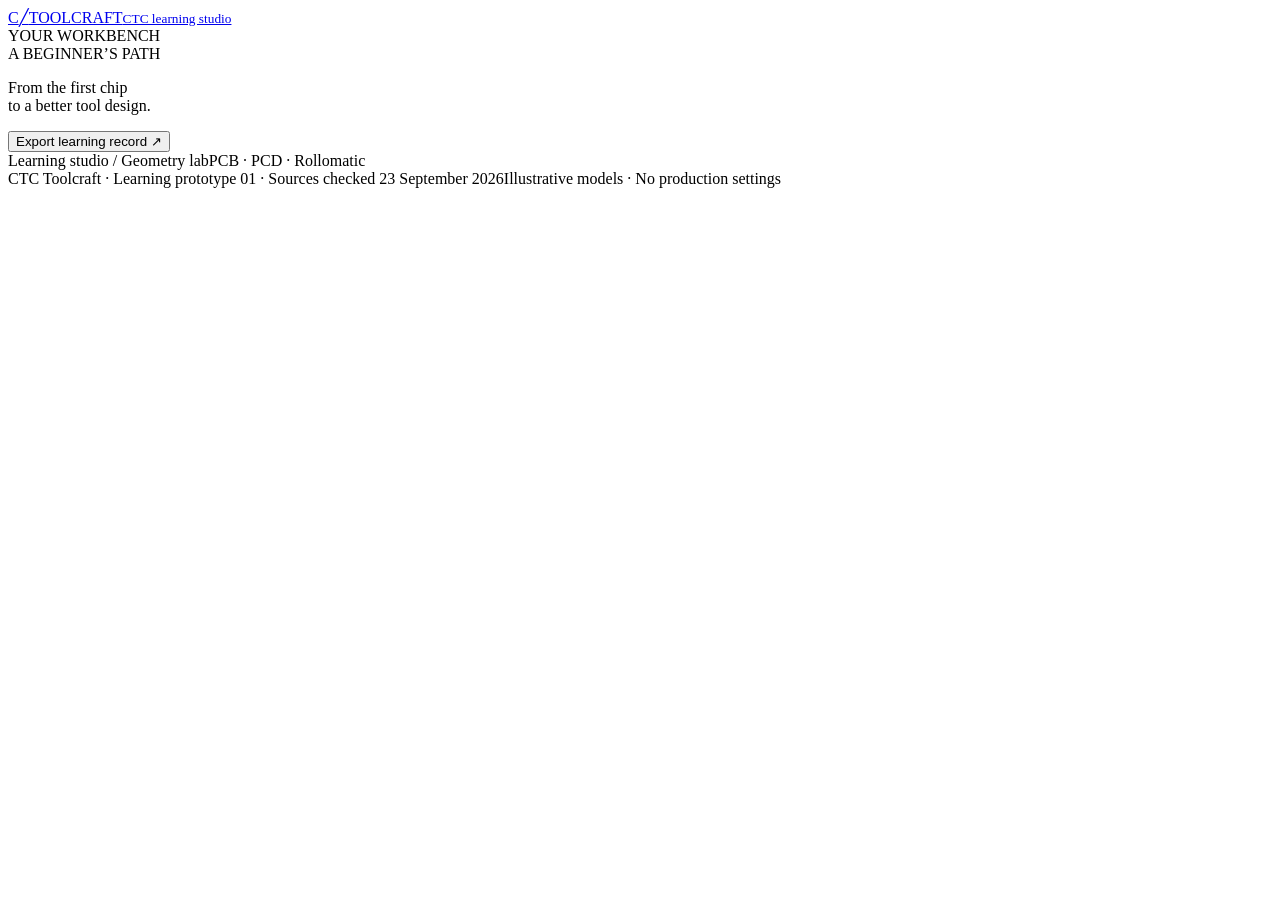
==== src/template.html @ 8d149322 "Publish CTC Toolcraft learning academy" ====
<!doctype html>
<html lang="en"><head><meta charset="utf-8"><meta name="viewport" content="width=device-width,initial-scale=1"><meta name="description" content="Explore cutting-tool design with interactive 3D models, beginner lessons, PCB and PCD tooling, Rollomatic workflows, and an AI design roadmap."><meta name="theme-color" content="#102e35"><link rel="icon" href="data:image/svg+xml,%3Csvg xmlns='http://www.w3.org/2000/svg' viewBox='0 0 64 64'%3E%3Crect width='64' height='64' rx='10' fill='%23c4f06c'/%3E%3Ctext x='16' y='46' font-family='Arial' font-size='42' font-weight='bold' fill='%23102e35'%3EC%3C/text%3E%3C/svg%3E"><title>CTC Toolcraft — Cutting Tool Academy</title><style>__STYLES__</style></head>
<body>
<aside class="rail">
  <a href="#lab" class="brand" aria-label="Toolcraft home"><span class="brand-mark">C<span>╱</span></span><span>TOOLCRAFT<small>CTC learning studio</small></span></a>
  <div class="rail-label">YOUR WORKBENCH</div>
  <nav id="navigation" aria-label="Main navigation"></nav>
  <div class="rail-bottom"><span class="eyebrow">A BEGINNER’S PATH</span><p>From the first chip<br>to a better tool design.</p><div class="progress-track"><div id="progress-fill"></div></div><small id="progress-text"></small><button class="text-button" id="export-progress">Export learning record ↗</button></div>
</aside>
<div class="app"><header class="topbar"><span id="breadcrumb">Learning studio / Geometry lab</span><span class="edition">PCB · PCD · Rollomatic</span></header><main id="main"></main><footer>CTC Toolcraft · Learning prototype 01 · Sources checked 23 September 2026<span>Illustrative models · No production settings</span></footer></div>
<div id="toast" role="status"></div>
<script>__THREE__</script><script>const DATA=__DATA__;</script><script>__APP__</script>
</body></html>
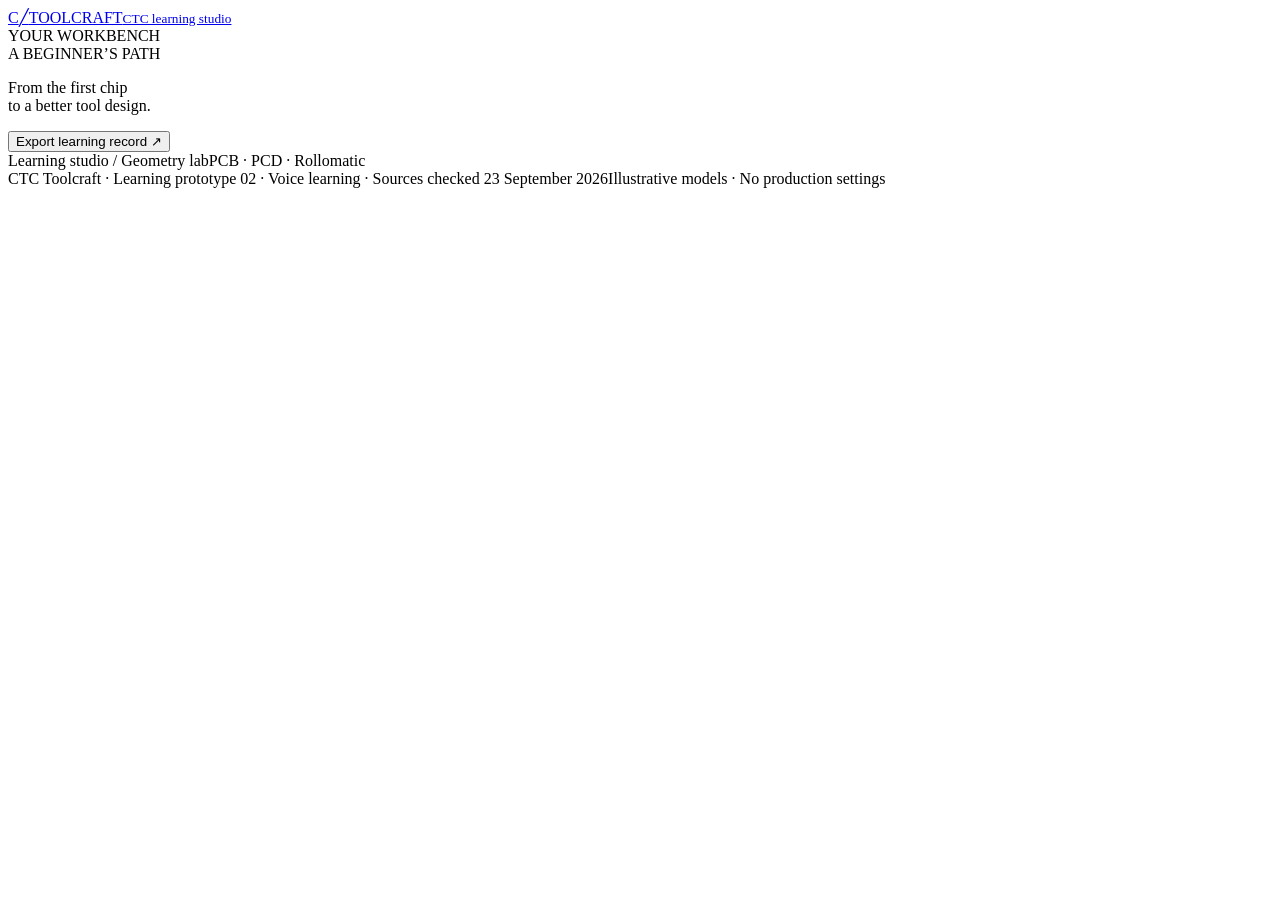
==== commit e9cd6675: "Add private voice learning throughout the academy" ====
--- a/src/template.html
+++ b/src/template.html
@@ -1,5 +1,5 @@
 <!doctype html>
-<html lang="en"><head><meta charset="utf-8"><meta name="viewport" content="width=device-width,initial-scale=1"><meta name="description" content="Explore cutting-tool design with interactive 3D models, beginner lessons, PCB and PCD tooling, Rollomatic workflows, and an AI design roadmap."><meta name="theme-color" content="#102e35"><link rel="icon" href="data:image/svg+xml,%3Csvg xmlns='http://www.w3.org/2000/svg' viewBox='0 0 64 64'%3E%3Crect width='64' height='64' rx='10' fill='%23c4f06c'/%3E%3Ctext x='16' y='46' font-family='Arial' font-size='42' font-weight='bold' fill='%23102e35'%3EC%3C/text%3E%3C/svg%3E"><title>CTC Toolcraft — Cutting Tool Academy</title><style>__STYLES__</style></head>
+<html lang="en"><head><meta charset="utf-8"><meta name="viewport" content="width=device-width,initial-scale=1,viewport-fit=cover"><meta name="description" content="Explore cutting-tool design with interactive 3D models, beginner lessons, PCB and PCD tooling, Rollomatic workflows, and an AI design roadmap."><meta name="theme-color" content="#102e35"><link rel="icon" href="data:image/svg+xml,%3Csvg xmlns='http://www.w3.org/2000/svg' viewBox='0 0 64 64'%3E%3Crect width='64' height='64' rx='10' fill='%23c4f06c'/%3E%3Ctext x='16' y='46' font-family='Arial' font-size='42' font-weight='bold' fill='%23102e35'%3EC%3C/text%3E%3C/svg%3E"><title>CTC Toolcraft — Cutting Tool Academy</title><style>__STYLES__</style></head>
 <body>
 <aside class="rail">
   <a href="#lab" class="brand" aria-label="Toolcraft home"><span class="brand-mark">C<span>╱</span></span><span>TOOLCRAFT<small>CTC learning studio</small></span></a>
@@ -7,7 +7,7 @@
   <nav id="navigation" aria-label="Main navigation"></nav>
   <div class="rail-bottom"><span class="eyebrow">A BEGINNER’S PATH</span><p>From the first chip<br>to a better tool design.</p><div class="progress-track"><div id="progress-fill"></div></div><small id="progress-text"></small><button class="text-button" id="export-progress">Export learning record ↗</button></div>
 </aside>
-<div class="app"><header class="topbar"><span id="breadcrumb">Learning studio / Geometry lab</span><span class="edition">PCB · PCD · Rollomatic</span></header><main id="main"></main><footer>CTC Toolcraft · Learning prototype 01 · Sources checked 23 September 2026<span>Illustrative models · No production settings</span></footer></div>
+<div class="app"><header class="topbar"><span id="breadcrumb">Learning studio / Geometry lab</span><span class="edition">PCB · PCD · Rollomatic</span></header><main id="main"></main><footer>CTC Toolcraft · Learning prototype 02 · Voice learning · Sources checked 23 September 2026<span>Illustrative models · No production settings</span></footer></div>
 <div id="toast" role="status"></div>
-<script>__THREE__</script><script>const DATA=__DATA__;</script><script>__APP__</script>
+<script>__THREE__</script><script>const DATA=__DATA__;</script><script>__APP__</script><script>window.ACADEMY_VOICE_CONFIG=__VOICE_CONFIG__;</script><script>__VOICE_CONTENT__</script><script>__VOICE__</script>
 </body></html>
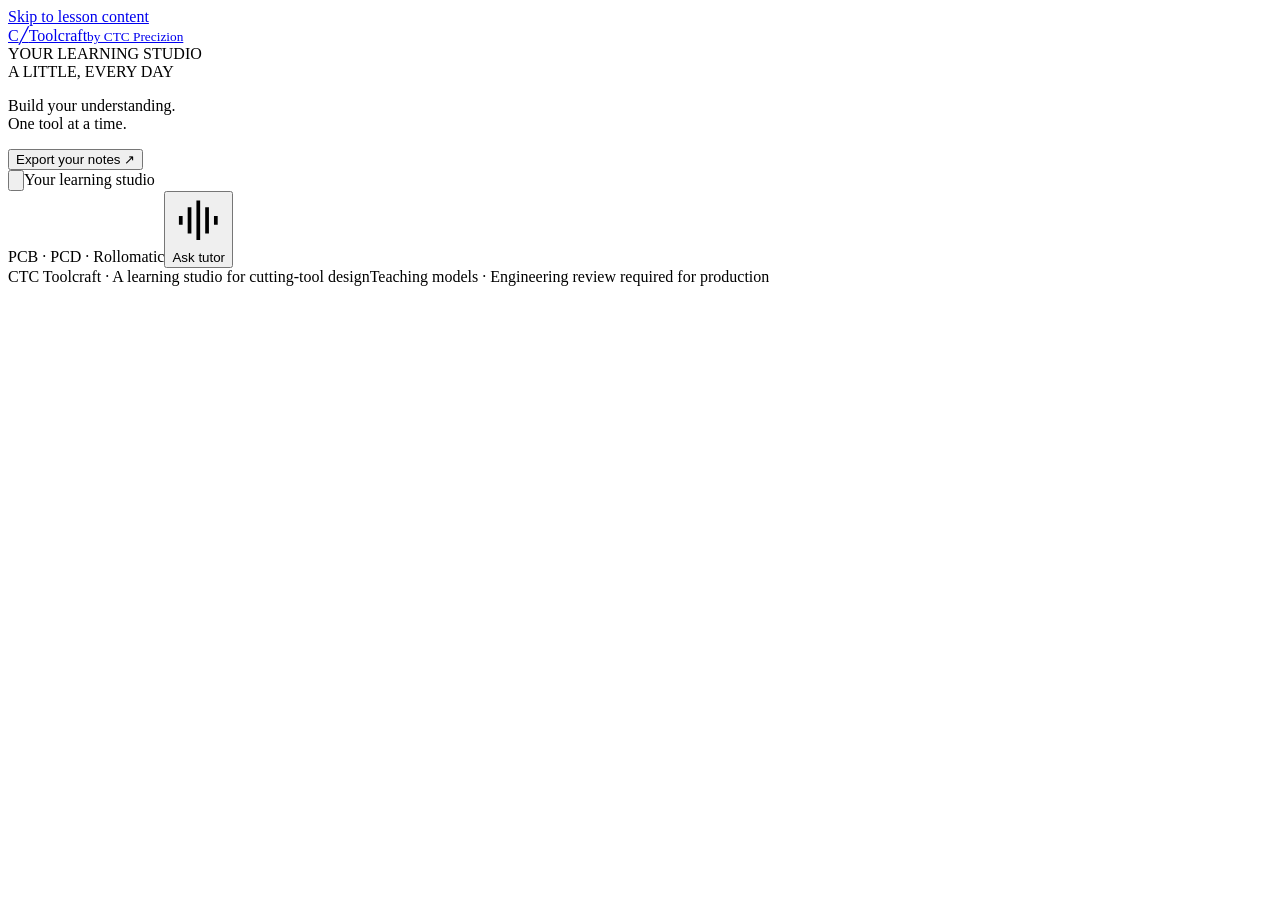
==== commit 577a5a85: "Redesign academy learning flow with integrated voice" ====
--- a/src/template.html
+++ b/src/template.html
@@ -1,13 +1,15 @@
 <!doctype html>
-<html lang="en"><head><meta charset="utf-8"><meta name="viewport" content="width=device-width,initial-scale=1,viewport-fit=cover"><meta name="description" content="Explore cutting-tool design with interactive 3D models, beginner lessons, PCB and PCD tooling, Rollomatic workflows, and an AI design roadmap."><meta name="theme-color" content="#102e35"><link rel="icon" href="data:image/svg+xml,%3Csvg xmlns='http://www.w3.org/2000/svg' viewBox='0 0 64 64'%3E%3Crect width='64' height='64' rx='10' fill='%23c4f06c'/%3E%3Ctext x='16' y='46' font-family='Arial' font-size='42' font-weight='bold' fill='%23102e35'%3EC%3C/text%3E%3C/svg%3E"><title>CTC Toolcraft — Cutting Tool Academy</title><style>__STYLES__</style></head>
+<html lang="en"><head><meta charset="utf-8"><meta name="viewport" content="width=device-width,initial-scale=1,viewport-fit=cover"><meta name="description" content="Learn cutting-tool design at your own pace. Explore PCB and PCD tools, interactive 3D labs, Rollomatic workflows and a voice tutor that learns with you."><meta name="theme-color" content="#f6f9fc"><link rel="icon" href="data:image/svg+xml,%3Csvg xmlns='http://www.w3.org/2000/svg' viewBox='0 0 64 64'%3E%3Crect width='64' height='64' rx='16' fill='%23533afd'/%3E%3Cpath d='M43 20a17 17 0 1 0 0 24M23 42l18-20' fill='none' stroke='white' stroke-width='5' stroke-linecap='round'/%3E%3C/svg%3E"><title>CTC Toolcraft — Learn the craft of cutting tools</title><style>__STYLES__</style></head>
 <body>
-<aside class="rail">
-  <a href="#lab" class="brand" aria-label="Toolcraft home"><span class="brand-mark">C<span>╱</span></span><span>TOOLCRAFT<small>CTC learning studio</small></span></a>
-  <div class="rail-label">YOUR WORKBENCH</div>
+<a class="skip-link" href="#main" onclick="document.getElementById('main').focus();return false">Skip to lesson content</a>
+<aside class="rail" id="app-navigation">
+  <a href="#learn" class="brand" aria-label="Toolcraft learning home"><span class="brand-mark" aria-hidden="true">C<span>╱</span></span><span>Toolcraft<small>by CTC Precizion</small></span></a>
+  <div class="rail-label">YOUR LEARNING STUDIO</div>
   <nav id="navigation" aria-label="Main navigation"></nav>
-  <div class="rail-bottom"><span class="eyebrow">A BEGINNER’S PATH</span><p>From the first chip<br>to a better tool design.</p><div class="progress-track"><div id="progress-fill"></div></div><small id="progress-text"></small><button class="text-button" id="export-progress">Export learning record ↗</button></div>
+  <div class="rail-bottom"><span class="eyebrow">A LITTLE, EVERY DAY</span><p>Build your understanding.<br>One tool at a time.</p><div class="progress-track"><div id="progress-fill"></div></div><small id="progress-text"></small><button class="text-button" id="export-progress">Export your notes ↗</button></div>
 </aside>
-<div class="app"><header class="topbar"><span id="breadcrumb">Learning studio / Geometry lab</span><span class="edition">PCB · PCD · Rollomatic</span></header><main id="main"></main><footer>CTC Toolcraft · Learning prototype 02 · Voice learning · Sources checked 23 September 2026<span>Illustrative models · No production settings</span></footer></div>
+<button class="mobile-scrim" id="mobile-menu-scrim" aria-label="Close navigation" tabindex="-1" hidden></button>
+<div class="app"><header class="topbar"><div class="topbar-context"><button class="mobile-menu-toggle" id="mobile-menu-toggle" aria-label="Open navigation" aria-controls="app-navigation" aria-expanded="false"><svg viewBox="0 0 24 24" fill="none" stroke="currentColor" stroke-width="1.7" aria-hidden="true"><path d="M4 6h16M4 12h16M4 18h16"/></svg></button><span id="breadcrumb">Your learning studio</span></div><div class="topbar-actions"><span class="edition">PCB · PCD · Rollomatic</span><button class="topbar-voice button" data-voice-action="tutor"><svg viewBox="0 0 24 24" fill="none" stroke="currentColor" stroke-width="1.7" aria-hidden="true"><path d="M4 10v4m4-8v12m4-15v18m4-15v12m4-8v4"/></svg>Ask tutor</button></div></header><main id="main" tabindex="-1"></main><footer>CTC Toolcraft · A learning studio for cutting-tool design<span>Teaching models · Engineering review required for production</span></footer></div>
 <div id="toast" role="status"></div>
 <script>__THREE__</script><script>const DATA=__DATA__;</script><script>__APP__</script><script>window.ACADEMY_VOICE_CONFIG=__VOICE_CONFIG__;</script><script>__VOICE_CONTENT__</script><script>__VOICE__</script>
 </body></html>
